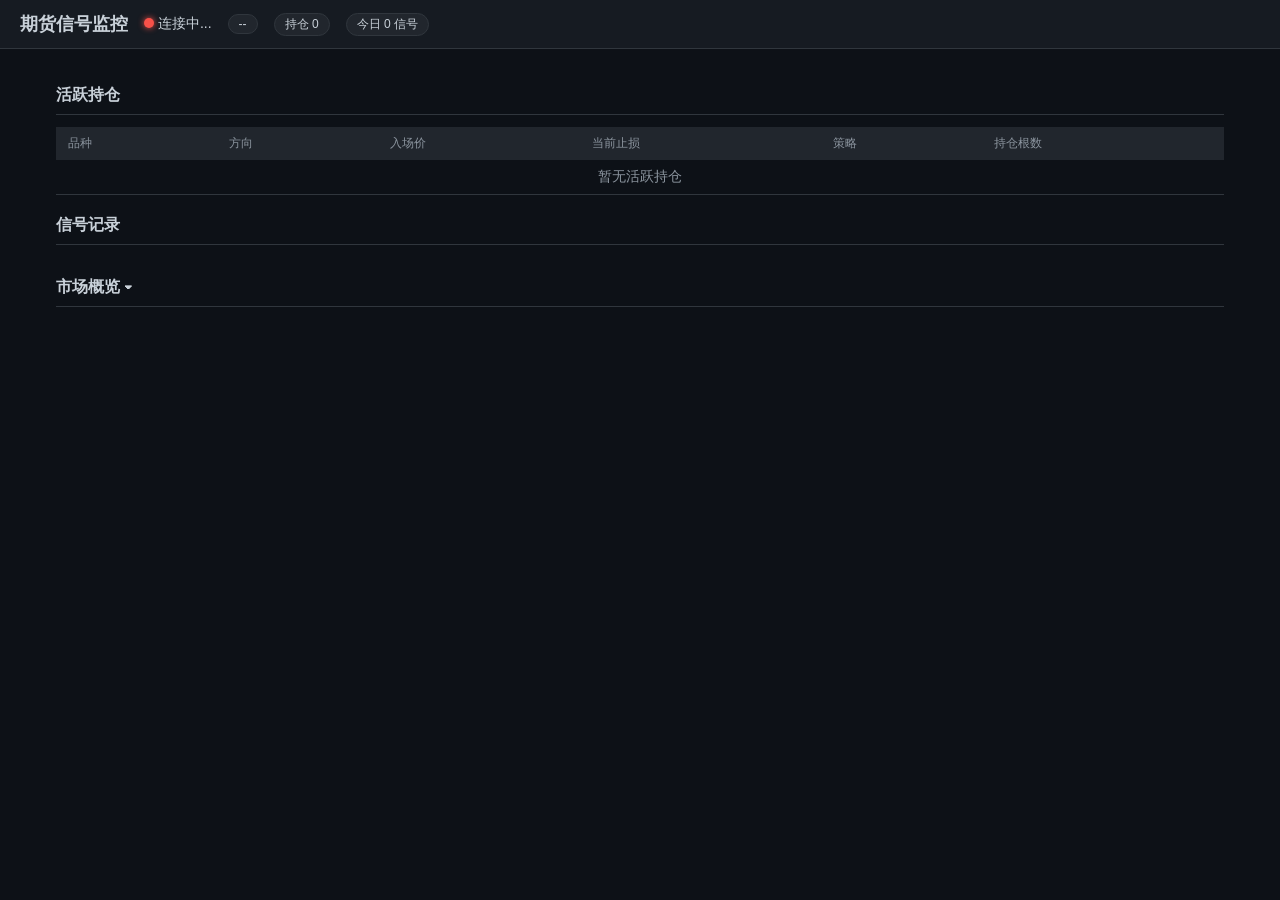
==== web/templates/index.html @ cac995ab "Initial commit: futures signal monitoring system Core: signal detection (ABC types), exit tracking (" ====
<!DOCTYPE html>
<html lang="zh-CN">
<head>
<meta charset="UTF-8">
<meta name="viewport" content="width=device-width, initial-scale=1.0">
<title>期货信号监控</title>
<style>
:root {
  --bg: #0d1117; --bg2: #161b22; --bg3: #21262d;
  --text: #c9d1d9; --text2: #8b949e; --border: #30363d;
  --profit: #3fb950; --loss: #f85149; --warn: #d29922;
  --blue: #58a6ff; --purple: #bc8cff;
}
* { margin:0; padding:0; box-sizing:border-box; }
body { background:var(--bg); color:var(--text); font-family:-apple-system,sans-serif; font-size:14px; }

/* 顶部状态栏 */
.header { background:var(--bg2); border-bottom:1px solid var(--border); padding:12px 20px; display:flex; align-items:center; gap:16px; flex-wrap:wrap; position:sticky; top:0; z-index:10; }
.header h1 { font-size:18px; font-weight:600; }
.status-dot { width:10px; height:10px; border-radius:50%; display:inline-block; }
.status-dot.on { background:var(--profit); box-shadow:0 0 6px var(--profit); }
.status-dot.off { background:var(--loss); box-shadow:0 0 6px var(--loss); }
.badge { background:var(--bg3); border:1px solid var(--border); border-radius:12px; padding:2px 10px; font-size:12px; }
.badge.profit { border-color:var(--profit); color:var(--profit); }
.badge.loss { border-color:var(--loss); color:var(--loss); }

.container { max-width:1200px; margin:0 auto; padding:16px; }
.section-title { font-size:16px; font-weight:600; margin:20px 0 12px; padding-bottom:8px; border-bottom:1px solid var(--border); }

/* 持仓表格 */
.pos-table { width:100%; border-collapse:collapse; }
.pos-table th { text-align:left; padding:8px 12px; background:var(--bg3); color:var(--text2); font-size:12px; font-weight:500; }
.pos-table td { padding:8px 12px; border-bottom:1px solid var(--border); }
.pos-table tr.profit-row { background:rgba(63,185,80,0.08); }
.pos-table tr.loss-row { background:rgba(248,81,73,0.08); }
.dir-long { color:var(--loss); font-weight:600; }
.dir-short { color:var(--profit); font-weight:600; }
.empty-msg { text-align:center; padding:24px; color:var(--text2); }

/* 信号卡片 */
.cards { display:grid; grid-template-columns:repeat(auto-fill, minmax(360px, 1fr)); gap:12px; }
.card { background:var(--bg2); border:1px solid var(--border); border-radius:8px; overflow:hidden; }
.card-header { padding:12px 16px; display:flex; justify-content:space-between; align-items:center; border-bottom:1px solid var(--border); }
.card-header .title { font-weight:600; font-size:15px; }
.card-header .tags { display:flex; gap:6px; }
.card-header .tag { font-size:11px; padding:1px 8px; border-radius:10px; background:var(--bg3); border:1px solid var(--border); }
.card-header .tag.s1 { border-color:var(--blue); color:var(--blue); }
.card-header .tag.s2 { border-color:var(--purple); color:var(--purple); }
.card-header .tag.s3 { border-color:var(--warn); color:var(--warn); }
.tag[title] { cursor:help; position:relative; }
.tag[title]:hover::after { content:attr(title); position:absolute; top:100%; left:50%; transform:translateX(-50%); margin-top:6px; background:#1c2128; color:var(--text); border:1px solid var(--border); border-radius:6px; padding:8px 12px; font-size:12px; white-space:pre-line; width:220px; z-index:100; line-height:1.5; box-shadow:0 4px 12px rgba(0,0,0,0.4); pointer-events:none; }
.tag[title]:hover { z-index:101; }
.card-status { padding:4px 16px 8px; font-size:13px; }
.card-status .open { color:var(--warn); }
.card-status .win { color:var(--profit); }
.card-status .lose { color:var(--loss); }
.card-info { padding:8px 16px; font-size:13px; color:var(--text2); display:grid; grid-template-columns:1fr 1fr; gap:4px; }
.card-info span { white-space:nowrap; }

/* 时间线 */
.timeline { padding:8px 16px 12px; }
.tl-item { display:flex; gap:8px; padding:3px 0; font-size:12px; color:var(--text2); }
.tl-dot { width:8px; height:8px; border-radius:50%; border:2px solid var(--border); margin-top:3px; flex-shrink:0; }
.tl-dot.entry { background:var(--blue); border-color:var(--blue); }
.tl-dot.stop { background:var(--warn); border-color:var(--warn); }
.tl-dot.exit { background:var(--profit); border-color:var(--profit); }
.tl-dot.exit-loss { background:var(--loss); border-color:var(--loss); }

/* 市场概览 */
.market-grid { display:flex; flex-wrap:wrap; gap:6px; }
.market-chip { font-size:11px; padding:3px 8px; border-radius:4px; background:var(--bg3); border:1px solid var(--border); }
.market-chip.long { border-color:var(--loss); color:var(--loss); }
.market-chip.short { border-color:var(--profit); color:var(--profit); }
.market-chip.flat { color:var(--text2); }

@media(max-width:768px) {
  .cards { grid-template-columns:1fr; }
  .header { padding:8px 12px; }
  .container { padding:8px; }
}
</style>
</head>
<body>

<div class="header">
  <h1>期货信号监控</h1>
  <span><span class="status-dot off" id="statusDot"></span> <span id="statusText">连接中...</span></span>
  <span class="badge" id="lastUpdate">--</span>
  <span class="badge" id="posCount">持仓 0</span>
  <span class="badge" id="todayCount">今日 0 信号</span>
</div>

<div class="container">

  <div class="section-title">活跃持仓</div>
  <table class="pos-table">
    <thead>
      <tr><th>品种</th><th>方向</th><th>入场价</th><th>当前止损</th><th>策略</th><th>持仓根数</th></tr>
    </thead>
    <tbody id="posBody">
      <tr><td colspan="6" class="empty-msg">暂无活跃持仓</td></tr>
    </tbody>
  </table>

  <div class="section-title">信号记录</div>
  <div class="cards" id="cardsContainer"></div>

  <div class="section-title" style="cursor:pointer" onclick="document.getElementById('marketSection').style.display=document.getElementById('marketSection').style.display==='none'?'block':'none'">
    市场概览 ▾
  </div>
  <div id="marketSection">
    <div class="market-grid" id="marketGrid"></div>
  </div>

</div>

<script>
// ============ 工具函数 ============
const DIR_LABEL = {long:'多', short:'空'};
const DIR_VERB = {long:'做多', short:'做空'};
const DIR_CLASS = {long:'dir-long', short:'dir-short'};
const SCENE_TIP = {
  1: '偏离≤1ATR\nER≥0.5\n趋势回调入场\n出场: S2',
  2: '1ATR<偏离≤3ATR\nER≥0.5\n偏离较大\n出场: S2',
  3: '偏离>3ATR 或 ER<0.5\n极端偏离/弱趋势\n出场: S5.1(S3.1兜底+S2接管)',
};

function fmtTime(iso) {
  if (!iso) return '--';
  const d = new Date(iso);
  return `${String(d.getHours()).padStart(2,'0')}:${String(d.getMinutes()).padStart(2,'0')}`;
}
function fmtDate(iso) {
  if (!iso) return '--';
  return iso.slice(0, 16).replace('T', ' ');
}

// ============ 持仓表 ============
function renderPositions(positions) {
  const tbody = document.getElementById('posBody');
  const keys = Object.keys(positions);
  document.getElementById('posCount').textContent = `持仓 ${keys.length}`;
  if (keys.length === 0) {
    tbody.innerHTML = '<tr><td colspan="6" class="empty-msg">暂无活跃持仓</td></tr>';
    return;
  }
  tbody.innerHTML = keys.map(sym => {
    const p = positions[sym];
    const dirCls = DIR_CLASS[p.direction] || '';
    const dirText = DIR_LABEL[p.direction] || p.direction;
    return `<tr>
      <td><b>${p.sym_name||sym}</b></td>
      <td class="${dirCls}">${dirText}</td>
      <td>${p.entry_price}</td>
      <td>${p.current_stop || '--'}</td>
      <td>${p.exit_strategy} ${p.mode ? '['+p.mode+']' : ''}</td>
      <td>${p.bars_held || '--'}</td>
    </tr>`;
  }).join('');
}

// ============ 信号卡片 ============
function renderCard(sig) {
  const dir = DIR_VERB[sig.direction] || sig.direction;
  const pb = sig.pullback_bars > 0 ? `${sig.signal_type}${sig.pullback_bars}根` : sig.signal_type;
  const sceneCls = sig.scenario === 1 ? 's1' : sig.scenario === 2 ? 's2' : 's3';

  let statusHtml;
  if (sig.status === 'open') {
    statusHtml = `<span class="open">● 持仓中</span>`;
  } else {
    const sign = sig.pnl_pct >= 0 ? '+' : '';
    const cls = sig.pnl_pct >= 0 ? 'win' : 'lose';
    statusHtml = `<span class="${cls}">● 已平仓 ${sign}${sig.pnl_pct.toFixed(1)}%</span>`;
  }

  // 时间线
  let tlHtml = `<div class="tl-item"><div class="tl-dot entry"></div><span>${fmtTime(sig.entry_time)} 开仓 入${sig.entry_price} 止${sig.initial_stop}</span></div>`;
  if (sig.stop_history) {
    sig.stop_history.forEach(h => {
      tlHtml += `<div class="tl-item"><div class="tl-dot stop"></div><span>${fmtTime(h.time)} 止损 ${h.old}→${h.new}</span></div>`;
    });
  }
  if (sig.status === 'closed') {
    const dotCls = sig.pnl_pct >= 0 ? 'exit' : 'exit-loss';
    const sign = sig.pnl_pct >= 0 ? '+' : '';
    tlHtml += `<div class="tl-item"><div class="tl-dot ${dotCls}"></div><span>${fmtTime(sig.exit_time)} 平仓 ${sig.exit_price} ${sign}${sig.pnl_pct.toFixed(1)}%</span></div>`;
  }

  return `<div class="card" data-id="${sig.id}">
    <div class="card-header">
      <span class="title">${sig.sym_name} ${dir} ${pb}</span>
      <div class="tags">
        <span class="tag ${sceneCls}" title="${SCENE_TIP[sig.scenario]||''}">场景${sig.scenario}</span>
        ${sig.position_multiplier > 1 ? `<span class="tag">${sig.position_multiplier}x</span>` : ''}
      </div>
    </div>
    <div class="card-status">${statusHtml}</div>
    <div class="card-info">
      <span>入场: ${sig.entry_price}</span><span>止损: ${sig.initial_stop}</span>
      <span>ER: ${sig.er20 != null ? sig.er20.toFixed(2) : '--'}</span><span>偏离: ${sig.deviation_atr != null ? sig.deviation_atr.toFixed(1) : '--'}ATR</span>
    </div>
    <div class="timeline">${tlHtml}</div>
  </div>`;
}

function renderCards(signals) {
  document.getElementById('cardsContainer').innerHTML = signals.map(renderCard).join('');
}

// ============ 市场概览 ============
function renderMarket(trends) {
  const grid = document.getElementById('marketGrid');
  if (!trends || Object.keys(trends).length === 0) {
    grid.innerHTML = '<span class="market-chip flat">等待数据...</span>';
    return;
  }
  grid.innerHTML = Object.entries(trends).map(([sym, dir]) => {
    const cls = dir === 1 ? 'long' : dir === -1 ? 'short' : 'flat';
    const arrow = dir === 1 ? '↑' : dir === -1 ? '↓' : '-';
    const name = sym.split('.')[1] || sym;
    return `<span class="market-chip ${cls}">${name}${arrow}</span>`;
  }).join('');
}

// ============ 状态栏 ============
function updateStatus(snap) {
  const dot = document.getElementById('statusDot');
  const text = document.getElementById('statusText');
  if (snap.engine_status === 'running') {
    dot.className = 'status-dot on';
    text.textContent = '运行中';
  } else if (snap.engine_status === 'reconnecting') {
    dot.className = 'status-dot off';
    text.textContent = '重连中...';
  } else {
    dot.className = 'status-dot off';
    text.textContent = snap.engine_status || '未知';
  }

  // 最后更新时间
  const times = Object.values(snap.last_bar_time || {});
  if (times.length > 0) {
    const latest = times.sort().pop();
    document.getElementById('lastUpdate').textContent = fmtDate(latest);
  }

  // 今日统计
  if (snap.daily_stats) {
    const s = snap.daily_stats;
    document.getElementById('todayCount').textContent = `今日 ${s.total||0} 信号`;
  }
}

// ============ 初始化加载 ============
async function init() {
  try {
    const [snapRes, sigRes] = await Promise.all([
      fetch('/api/snapshot'), fetch('/api/signals?limit=50')
    ]);
    const snap = await snapRes.json();
    const signals = await sigRes.json();

    updateStatus(snap);
    renderPositions(snap.active_positions || {});
    renderCards(signals);
    renderMarket(snap.detector_trends);
  } catch(e) {
    console.error('初始化失败:', e);
  }
}

// ============ SSE 实时更新 ============
function connectSSE() {
  const es = new EventSource('/api/events');

  es.addEventListener('connected', () => {
    console.log('SSE 已连接');
  });

  es.addEventListener('new_signal', (e) => {
    const data = JSON.parse(e.data);
    // 重新加载信号列表和持仓
    init();
  });

  es.addEventListener('stop_update', (e) => {
    const data = JSON.parse(e.data);
    init();
  });

  es.addEventListener('position_closed', (e) => {
    const data = JSON.parse(e.data);
    init();
  });

  es.addEventListener('status_change', (e) => {
    const data = JSON.parse(e.data);
    const dot = document.getElementById('statusDot');
    const text = document.getElementById('statusText');
    dot.className = data.status === 'running' ? 'status-dot on' : 'status-dot off';
    text.textContent = data.status === 'running' ? '运行中' : data.status;
  });

  es.addEventListener('heartbeat', () => {});

  es.onerror = () => {
    console.log('SSE 断开，自动重连...');
  };
}

// 启动
init();
connectSSE();
// 每60秒兜底刷新
setInterval(init, 60000);
</script>

</body>
</html>
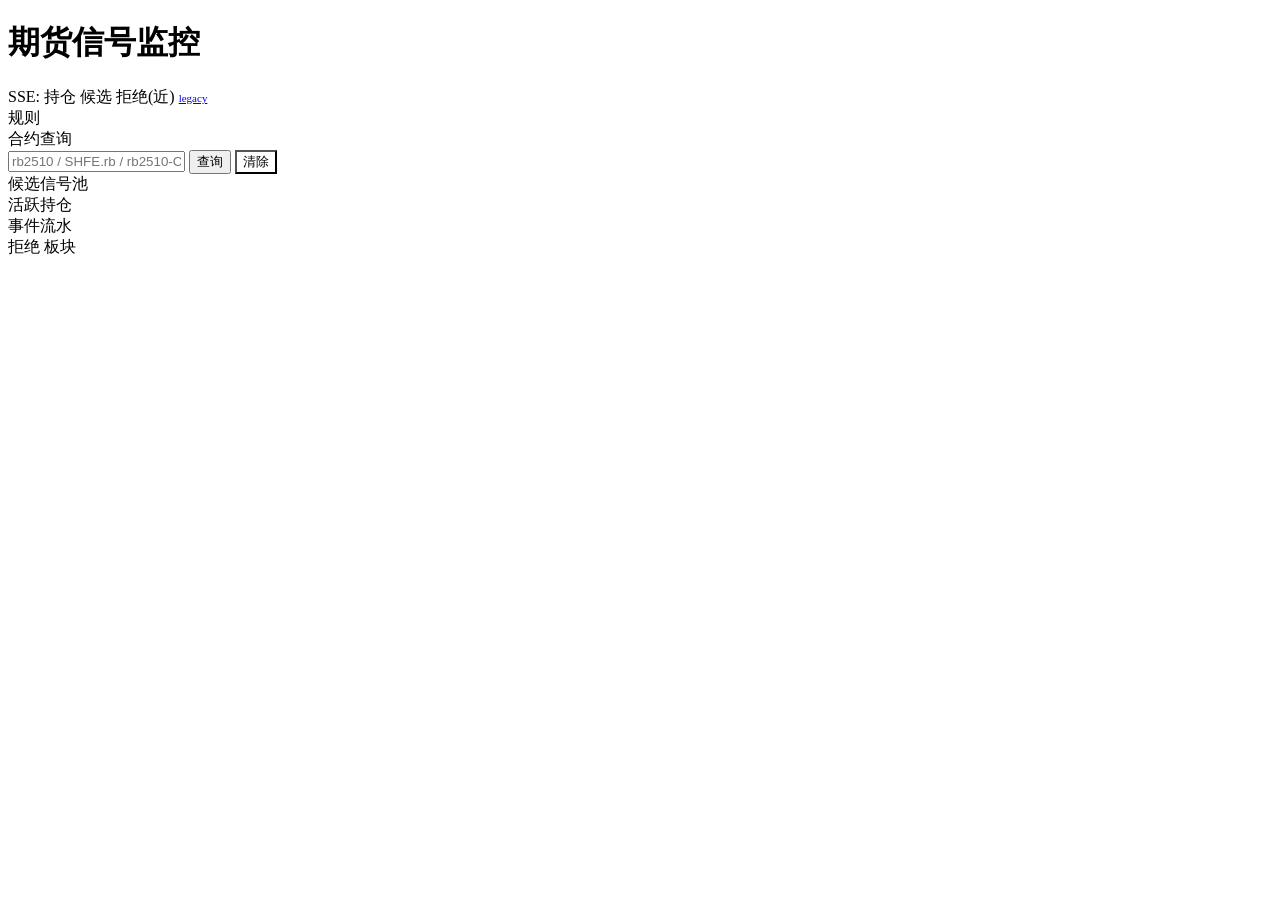
==== commit 5395d16a: "Phase C1-C3: Alpine.js + SSE 单例 + 三栏仪表盘骨架 架构 - 旧 index.html 保留为 index_legacy.html (路由 /legacy 兜底) - " ====
--- a/web/templates/index.html
+++ b/web/templates/index.html
@@ -2,319 +2,296 @@
 <html lang="zh-CN">
 <head>
 <meta charset="UTF-8">
-<meta name="viewport" content="width=device-width, initial-scale=1.0">
+<meta name="viewport" content="width=device-width,initial-scale=1.0">
 <title>期货信号监控</title>
-<style>
-:root {
-  --bg: #0d1117; --bg2: #161b22; --bg3: #21262d;
-  --text: #c9d1d9; --text2: #8b949e; --border: #30363d;
-  --profit: #3fb950; --loss: #f85149; --warn: #d29922;
-  --blue: #58a6ff; --purple: #bc8cff;
-}
-* { margin:0; padding:0; box-sizing:border-box; }
-body { background:var(--bg); color:var(--text); font-family:-apple-system,sans-serif; font-size:14px; }
-
-/* 顶部状态栏 */
-.header { background:var(--bg2); border-bottom:1px solid var(--border); padding:12px 20px; display:flex; align-items:center; gap:16px; flex-wrap:wrap; position:sticky; top:0; z-index:10; }
-.header h1 { font-size:18px; font-weight:600; }
-.status-dot { width:10px; height:10px; border-radius:50%; display:inline-block; }
-.status-dot.on { background:var(--profit); box-shadow:0 0 6px var(--profit); }
-.status-dot.off { background:var(--loss); box-shadow:0 0 6px var(--loss); }
-.badge { background:var(--bg3); border:1px solid var(--border); border-radius:12px; padding:2px 10px; font-size:12px; }
-.badge.profit { border-color:var(--profit); color:var(--profit); }
-.badge.loss { border-color:var(--loss); color:var(--loss); }
-
-.container { max-width:1200px; margin:0 auto; padding:16px; }
-.section-title { font-size:16px; font-weight:600; margin:20px 0 12px; padding-bottom:8px; border-bottom:1px solid var(--border); }
-
-/* 持仓表格 */
-.pos-table { width:100%; border-collapse:collapse; }
-.pos-table th { text-align:left; padding:8px 12px; background:var(--bg3); color:var(--text2); font-size:12px; font-weight:500; }
-.pos-table td { padding:8px 12px; border-bottom:1px solid var(--border); }
-.pos-table tr.profit-row { background:rgba(63,185,80,0.08); }
-.pos-table tr.loss-row { background:rgba(248,81,73,0.08); }
-.dir-long { color:var(--loss); font-weight:600; }
-.dir-short { color:var(--profit); font-weight:600; }
-.empty-msg { text-align:center; padding:24px; color:var(--text2); }
-
-/* 信号卡片 */
-.cards { display:grid; grid-template-columns:repeat(auto-fill, minmax(360px, 1fr)); gap:12px; }
-.card { background:var(--bg2); border:1px solid var(--border); border-radius:8px; overflow:hidden; }
-.card-header { padding:12px 16px; display:flex; justify-content:space-between; align-items:center; border-bottom:1px solid var(--border); }
-.card-header .title { font-weight:600; font-size:15px; }
-.card-header .tags { display:flex; gap:6px; }
-.card-header .tag { font-size:11px; padding:1px 8px; border-radius:10px; background:var(--bg3); border:1px solid var(--border); }
-.card-header .tag.s1 { border-color:var(--blue); color:var(--blue); }
-.card-header .tag.s2 { border-color:var(--purple); color:var(--purple); }
-.card-header .tag.s3 { border-color:var(--warn); color:var(--warn); }
-.tag[title] { cursor:help; position:relative; }
-.tag[title]:hover::after { content:attr(title); position:absolute; top:100%; left:50%; transform:translateX(-50%); margin-top:6px; background:#1c2128; color:var(--text); border:1px solid var(--border); border-radius:6px; padding:8px 12px; font-size:12px; white-space:pre-line; width:220px; z-index:100; line-height:1.5; box-shadow:0 4px 12px rgba(0,0,0,0.4); pointer-events:none; }
-.tag[title]:hover { z-index:101; }
-.card-status { padding:4px 16px 8px; font-size:13px; }
-.card-status .open { color:var(--warn); }
-.card-status .win { color:var(--profit); }
-.card-status .lose { color:var(--loss); }
-.card-info { padding:8px 16px; font-size:13px; color:var(--text2); display:grid; grid-template-columns:1fr 1fr; gap:4px; }
-.card-info span { white-space:nowrap; }
-
-/* 时间线 */
-.timeline { padding:8px 16px 12px; }
-.tl-item { display:flex; gap:8px; padding:3px 0; font-size:12px; color:var(--text2); }
-.tl-dot { width:8px; height:8px; border-radius:50%; border:2px solid var(--border); margin-top:3px; flex-shrink:0; }
-.tl-dot.entry { background:var(--blue); border-color:var(--blue); }
-.tl-dot.stop { background:var(--warn); border-color:var(--warn); }
-.tl-dot.exit { background:var(--profit); border-color:var(--profit); }
-.tl-dot.exit-loss { background:var(--loss); border-color:var(--loss); }
-
-/* 市场概览 */
-.market-grid { display:flex; flex-wrap:wrap; gap:6px; }
-.market-chip { font-size:11px; padding:3px 8px; border-radius:4px; background:var(--bg3); border:1px solid var(--border); }
-.market-chip.long { border-color:var(--loss); color:var(--loss); }
-.market-chip.short { border-color:var(--profit); color:var(--profit); }
-.market-chip.flat { color:var(--text2); }
-
-@media(max-width:768px) {
-  .cards { grid-template-columns:1fr; }
-  .header { padding:8px 12px; }
-  .container { padding:8px; }
-}
-</style>
+<link rel="stylesheet" href="/static/dashboard.css">
 </head>
 <body>
 
-<div class="header">
-  <h1>期货信号监控</h1>
-  <span><span class="status-dot off" id="statusDot"></span> <span id="statusText">连接中...</span></span>
-  <span class="badge" id="lastUpdate">--</span>
-  <span class="badge" id="posCount">持仓 0</span>
-  <span class="badge" id="todayCount">今日 0 信号</span>
+<div class="app" x-data>
+
+  <!-- ========== 顶部状态栏 ========== -->
+  <header class="header">
+    <h1>期货信号监控</h1>
+    <span class="stat">
+      <span class="status-dot"
+            :class="$store.dash.engineStatus === 'running' ? 'on' :
+                   ($store.dash.engineStatus === 'reconnecting' ? 'warn' : 'off')"></span>
+      <b x-text="$store.dash.engineStatus || '未知'"></b>
+    </span>
+    <span class="stat">SSE:
+      <b x-text="$store.dash.connected ? '已连接' : '断开'"
+         :class="$store.dash.connected ? 'pos' : 'neg'"></b>
+    </span>
+    <span class="stat">持仓 <b x-text="$store.dash.openPositionCount"></b></span>
+    <span class="stat">候选 <b x-text="$store.dash.candidateCount"></b></span>
+    <span class="stat">拒绝(近) <b x-text="$store.dash.rejectStream.length"></b></span>
+    <span class="spacer"></span>
+    <span class="stat muted" x-text="'上次刷新 ' + fmt.time($store.dash.lastUpdate)"></span>
+    <a href="/legacy" class="stat muted" style="text-decoration:underline;font-size:11px">legacy</a>
+  </header>
+
+  <!-- ========== 三栏 + 底部抽屉 ========== -->
+  <div class="main">
+
+    <!-- =========== 左栏：规则树 =========== -->
+    <aside class="col col-left">
+
+      <div class="section">
+        <div class="section-title">
+          <span>规则</span>
+          <span class="count" x-text="$store.dash.rulesCatalog
+              ? Object.keys($store.dash.rulesCatalog.rules || {}).length + ' 条'
+              : '--'"></span>
+        </div>
+
+        <template x-if="!$store.dash.rulesCatalog">
+          <div class="empty">加载规则目录...</div>
+        </template>
+
+        <template x-if="$store.dash.rulesCatalog">
+          <div class="rule-tree">
+            <template x-for="(meta, rk) in $store.dash.rulesCatalog.rules" :key="rk">
+              <div class="rule-item"
+                   :class="$store.dash.selectedRule === rk ? 'active' : ''"
+                   @click="$store.dash.selectedRule = ($store.dash.selectedRule === rk ? null : rk)">
+                <div class="rule-top">
+                  <span class="rule-label" x-text="meta.label || rk"></span>
+                  <template x-if="$store.dash.driftState[rk]">
+                    <span class="rule-badge"
+                          :class="$store.dash.driftState[rk].severity"
+                          x-text="$store.dash.driftState[rk].severity || ''"></span>
+                  </template>
+                </div>
+                <div class="rule-count">
+                  <template x-if="$store.dash.ruleTodayCounters[rk]">
+                    <span>
+                      <span>今 <b x-text="($store.dash.ruleTodayCounters[rk].hits||0)"></b></span>
+                      <span class="win">胜 <b x-text="($store.dash.ruleTodayCounters[rk].wins||0)"></b></span>
+                      <span class="lose">负 <b x-text="($store.dash.ruleTodayCounters[rk].losses||0)"></b></span>
+                    </span>
+                  </template>
+                  <template x-if="!$store.dash.ruleTodayCounters[rk]">
+                    <span class="muted">今日 0</span>
+                  </template>
+                </div>
+              </div>
+            </template>
+          </div>
+        </template>
+      </div>
+
+    </aside>
+
+    <!-- =========== 中栏：候选池 + 合约查询 + 持仓 =========== -->
+    <main class="col col-mid">
+
+      <!-- 合约查询（先放最顶，方便输入） -->
+      <div class="section">
+        <div class="section-title">合约查询</div>
+        <div class="search-bar"
+             x-data="{ code: '' }">
+          <input type="text" placeholder="rb2510 / SHFE.rb / rb2510-C-3500"
+                 x-model="code"
+                 @keyup.enter="dashApi.inspect(code)">
+          <button @click="dashApi.inspect(code)">查询</button>
+          <button @click="dashApi.clearInspect(); code=''"
+                  style="background:var(--bg3)">清除</button>
+        </div>
+
+        <template x-if="$store.dash.selectedContract && $store.dash.selectedContract.error">
+          <div class="empty" x-text="'查询失败: ' + $store.dash.selectedContract.error"></div>
+        </template>
+
+        <template x-if="$store.dash.selectedContract && !$store.dash.selectedContract.error">
+          <div class="inspect">
+            <div class="inspect-head">
+              <span class="name"
+                    x-text="($store.dash.selectedContract.sym_name || '')
+                         + ' ' + ($store.dash.selectedContract.code || '')"></span>
+              <span class="price"
+                    x-text="fmt.num($store.dash.selectedContract.last_price, 2)"></span>
+            </div>
+            <template x-if="$store.dash.selectedContract.panel">
+              <div class="kv-grid">
+                <div class="kv"><span class="k">EMA10</span>
+                  <span class="v" x-text="fmt.num($store.dash.selectedContract.panel.ema10)"></span></div>
+                <div class="kv"><span class="k">EMA20</span>
+                  <span class="v" x-text="fmt.num($store.dash.selectedContract.panel.ema20)"></span></div>
+                <div class="kv"><span class="k">EMA120</span>
+                  <span class="v" x-text="fmt.num($store.dash.selectedContract.panel.ema120)"></span></div>
+                <div class="kv"><span class="k">ATR</span>
+                  <span class="v" x-text="fmt.num($store.dash.selectedContract.panel.atr)"></span></div>
+                <div class="kv"><span class="k">ER20</span>
+                  <span class="v"
+                        :class="($store.dash.selectedContract.panel.er20||0) >= 0.5 ? 'pos' : ''"
+                        x-text="fmt.num($store.dash.selectedContract.panel.er20)"></span></div>
+                <div class="kv"><span class="k">偏离ATR</span>
+                  <span class="v"
+                        x-text="fmt.num($store.dash.selectedContract.panel.deviation_atr)"></span></div>
+                <div class="kv"><span class="k">趋势</span>
+                  <span class="v"
+                        :class="$store.dash.selectedContract.panel.trend_dir === 1 ? 'pos' :
+                               ($store.dash.selectedContract.panel.trend_dir === -1 ? 'neg' : '')"
+                        x-text="$store.dash.selectedContract.panel.trend_dir === 1 ? '多' :
+                               ($store.dash.selectedContract.panel.trend_dir === -1 ? '空' : '平')"></span></div>
+                <div class="kv"><span class="k">回调</span>
+                  <span class="v"
+                        x-text="($store.dash.selectedContract.current_state?.pullback_stage || '--')
+                              + ' × '
+                              + ($store.dash.selectedContract.current_state?.pullback_bar_count ?? 0)"></span></div>
+              </div>
+            </template>
+          </div>
+        </template>
+      </div>
+
+      <!-- 候选池 -->
+      <div class="section">
+        <div class="section-title">
+          <span>候选信号池</span>
+          <span class="count" x-text="$store.dash.candidates.length + ' 个'"></span>
+        </div>
+
+        <template x-if="$store.dash.candidates.length === 0">
+          <div class="empty">当前无候选信号</div>
+        </template>
+
+        <div class="candidate-list">
+          <template x-for="c in $store.dash.candidates" :key="c.sym_key + '_' + c.kind">
+            <div class="cand"
+                 :class="fmt.distClass(c.distance_ticks)"
+                 @click="dashApi.inspect(c.sym_key)">
+              <div class="cand-head">
+                <span class="cand-name">
+                  <span class="cand-tag"
+                        :class="c.kind && c.kind.startsWith('type1') ? 'kind-T1' :
+                               (c.kind && c.kind.startsWith('BC') ? 'kind-BC' : 'kind-A')"
+                        x-text="c.kind"></span>
+                  <span x-text="c.sym_name || c.sym_key"></span>
+                  <span :class="c.direction_bias === 'long' ? 'bias-long' :
+                               (c.direction_bias === 'short' ? 'bias-short' : 'muted')"
+                        x-text="c.direction_bias === 'long' ? '↑多' :
+                               (c.direction_bias === 'short' ? '↓空' : '')"></span>
+                </span>
+                <span class="cand-dist">
+                  距触发 <b x-text="c.distance_ticks ?? '--'"></b> tick
+                </span>
+              </div>
+              <div class="cand-body">
+                <span>现价 <span class="strong" x-text="fmt.num(c.current_price)"></span></span>
+                <span>触发 <span class="strong" x-text="fmt.num(c.trigger_price)"></span></span>
+                <span>ER20 <span class="strong" x-text="fmt.num(c.er20)"></span></span>
+                <span>偏离 <span class="strong" x-text="fmt.num(c.deviation_atr)"></span>ATR</span>
+              </div>
+            </div>
+          </template>
+        </div>
+      </div>
+
+      <!-- 持仓 -->
+      <div class="section">
+        <div class="section-title">
+          <span>活跃持仓</span>
+          <span class="count" x-text="$store.dash.openPositionCount + ' 笔'"></span>
+        </div>
+
+        <template x-if="$store.dash.openPositionCount === 0">
+          <div class="empty">暂无活跃持仓</div>
+        </template>
+
+        <template x-for="p in $store.dash.openPositions" :key="p.signal_id || p.sym_key">
+          <div class="pos-row">
+            <div class="pos-head">
+              <span class="pos-name">
+                <span x-text="p.sym_name || p.sym_key"></span>
+                <span :class="'dir-' + p.direction"
+                      x-text="p.direction === 'long' ? '多' : '空'"></span>
+              </span>
+              <span class="pos-r"
+                    :class="(($store.dash.portfolioLive[p.signal_id]?.current_r ?? 0) >= 0)
+                           ? 'pos' : 'neg'"
+                    x-text="fmt.r($store.dash.portfolioLive[p.signal_id]?.current_r)"></span>
+            </div>
+            <div class="pos-body">
+              <span>入场 <span class="strong" x-text="fmt.num(p.entry_price)"></span></span>
+              <span>止损 <span class="strong"
+                    x-text="fmt.num($store.dash.portfolioLive[p.signal_id]?.current_stop
+                                  ?? p.current_stop ?? p.initial_stop)"></span></span>
+              <span>策略 <span class="strong" x-text="p.exit_strategy || '--'"></span></span>
+              <span>持根 <span class="strong"
+                    x-text="$store.dash.portfolioLive[p.signal_id]?.bars_held ?? p.bars_held ?? 0"></span></span>
+              <span>MFE <span class="strong"
+                    x-text="fmt.r($store.dash.portfolioLive[p.signal_id]?.mfe_r)"></span></span>
+              <span>MAE <span class="strong"
+                    x-text="fmt.r($store.dash.portfolioLive[p.signal_id]?.mae_r)"></span></span>
+            </div>
+          </div>
+        </template>
+      </div>
+
+    </main>
+
+    <!-- =========== 右栏：信号流水 + 拒绝流水 =========== -->
+    <aside class="col col-right" x-data="{ tab: 'rejects' }">
+
+      <div class="section">
+        <div class="section-title">
+          <span>事件流水</span>
+        </div>
+        <div class="tabs">
+          <span class="tab" :class="tab==='rejects' ? 'active' : ''"
+                @click="tab='rejects'">拒绝 <span x-text="$store.dash.rejectStream.length"></span></span>
+          <span class="tab" :class="tab==='sector' ? 'active' : ''"
+                @click="tab='sector'">板块</span>
+        </div>
+
+        <template x-if="tab==='rejects'">
+          <div class="feed">
+            <template x-if="$store.dash.rejectStream.length === 0">
+              <div class="empty">暂无拒绝</div>
+            </template>
+            <template x-for="(r, idx) in $store.dash.rejectStream.slice(0, 50)"
+                      :key="(r.time||idx) + '_' + idx">
+              <div class="feed-item"
+                   :class="r.stage === 'near_miss' ? 'near-miss' :
+                          (r.stage === 'global_filter' ? 'reject-global' : '')">
+                <span class="time" x-text="fmt.time(r.time)"></span>
+                <span class="sym" x-text="r.sym_key || '--'"></span>
+                <span class="tag" x-text="r.stage || ''"></span>
+                <span class="reason" x-text="r.reason"></span>
+              </div>
+            </template>
+          </div>
+        </template>
+
+        <template x-if="tab==='sector'">
+          <div class="feed">
+            <template x-if="Object.keys($store.dash.sectorExposure).length === 0">
+              <div class="empty">暂无板块数据</div>
+            </template>
+            <template x-for="(slot, sec) in $store.dash.sectorExposure" :key="sec">
+              <div class="feed-item">
+                <span class="sym" x-text="sec"></span>
+                <span class="tag" x-show="slot.long_count > 0"
+                      x-text="'多 ' + slot.long_count"></span>
+                <span class="tag" x-show="slot.short_count > 0"
+                      x-text="'空 ' + slot.short_count"></span>
+                <span class="muted" style="margin-left:6px" x-text="
+                  (slot.long_symbols || []).join(',') + ' / ' +
+                  (slot.short_symbols || []).join(',')"></span>
+              </div>
+            </template>
+          </div>
+        </template>
+      </div>
+
+    </aside>
+
+  </div>
 </div>
 
-<div class="container">
-
-  <div class="section-title">活跃持仓</div>
-  <table class="pos-table">
-    <thead>
-      <tr><th>品种</th><th>方向</th><th>入场价</th><th>当前止损</th><th>策略</th><th>持仓根数</th></tr>
-    </thead>
-    <tbody id="posBody">
-      <tr><td colspan="6" class="empty-msg">暂无活跃持仓</td></tr>
-    </tbody>
-  </table>
-
-  <div class="section-title">信号记录</div>
-  <div class="cards" id="cardsContainer"></div>
-
-  <div class="section-title" style="cursor:pointer" onclick="document.getElementById('marketSection').style.display=document.getElementById('marketSection').style.display==='none'?'block':'none'">
-    市场概览 ▾
-  </div>
-  <div id="marketSection">
-    <div class="market-grid" id="marketGrid"></div>
-  </div>
-
-</div>
-
-<script>
-// ============ 工具函数 ============
-const DIR_LABEL = {long:'多', short:'空'};
-const DIR_VERB = {long:'做多', short:'做空'};
-const DIR_CLASS = {long:'dir-long', short:'dir-short'};
-const SCENE_TIP = {
-  1: '偏离≤1ATR\nER≥0.5\n趋势回调入场\n出场: S2',
-  2: '1ATR<偏离≤3ATR\nER≥0.5\n偏离较大\n出场: S2',
-  3: '偏离>3ATR 或 ER<0.5\n极端偏离/弱趋势\n出场: S5.1(S3.1兜底+S2接管)',
-};
-
-function fmtTime(iso) {
-  if (!iso) return '--';
-  const d = new Date(iso);
-  return `${String(d.getHours()).padStart(2,'0')}:${String(d.getMinutes()).padStart(2,'0')}`;
-}
-function fmtDate(iso) {
-  if (!iso) return '--';
-  return iso.slice(0, 16).replace('T', ' ');
-}
-
-// ============ 持仓表 ============
-function renderPositions(positions) {
-  const tbody = document.getElementById('posBody');
-  const keys = Object.keys(positions);
-  document.getElementById('posCount').textContent = `持仓 ${keys.length}`;
-  if (keys.length === 0) {
-    tbody.innerHTML = '<tr><td colspan="6" class="empty-msg">暂无活跃持仓</td></tr>';
-    return;
-  }
-  tbody.innerHTML = keys.map(sym => {
-    const p = positions[sym];
-    const dirCls = DIR_CLASS[p.direction] || '';
-    const dirText = DIR_LABEL[p.direction] || p.direction;
-    return `<tr>
-      <td><b>${p.sym_name||sym}</b></td>
-      <td class="${dirCls}">${dirText}</td>
-      <td>${p.entry_price}</td>
-      <td>${p.current_stop || '--'}</td>
-      <td>${p.exit_strategy} ${p.mode ? '['+p.mode+']' : ''}</td>
-      <td>${p.bars_held || '--'}</td>
-    </tr>`;
-  }).join('');
-}
-
-// ============ 信号卡片 ============
-function renderCard(sig) {
-  const dir = DIR_VERB[sig.direction] || sig.direction;
-  const pb = sig.pullback_bars > 0 ? `${sig.signal_type}${sig.pullback_bars}根` : sig.signal_type;
-  const sceneCls = sig.scenario === 1 ? 's1' : sig.scenario === 2 ? 's2' : 's3';
-
-  let statusHtml;
-  if (sig.status === 'open') {
-    statusHtml = `<span class="open">● 持仓中</span>`;
-  } else {
-    const sign = sig.pnl_pct >= 0 ? '+' : '';
-    const cls = sig.pnl_pct >= 0 ? 'win' : 'lose';
-    statusHtml = `<span class="${cls}">● 已平仓 ${sign}${sig.pnl_pct.toFixed(1)}%</span>`;
-  }
-
-  // 时间线
-  let tlHtml = `<div class="tl-item"><div class="tl-dot entry"></div><span>${fmtTime(sig.entry_time)} 开仓 入${sig.entry_price} 止${sig.initial_stop}</span></div>`;
-  if (sig.stop_history) {
-    sig.stop_history.forEach(h => {
-      tlHtml += `<div class="tl-item"><div class="tl-dot stop"></div><span>${fmtTime(h.time)} 止损 ${h.old}→${h.new}</span></div>`;
-    });
-  }
-  if (sig.status === 'closed') {
-    const dotCls = sig.pnl_pct >= 0 ? 'exit' : 'exit-loss';
-    const sign = sig.pnl_pct >= 0 ? '+' : '';
-    tlHtml += `<div class="tl-item"><div class="tl-dot ${dotCls}"></div><span>${fmtTime(sig.exit_time)} 平仓 ${sig.exit_price} ${sign}${sig.pnl_pct.toFixed(1)}%</span></div>`;
-  }
-
-  return `<div class="card" data-id="${sig.id}">
-    <div class="card-header">
-      <span class="title">${sig.sym_name} ${dir} ${pb}</span>
-      <div class="tags">
-        <span class="tag ${sceneCls}" title="${SCENE_TIP[sig.scenario]||''}">场景${sig.scenario}</span>
-        ${sig.position_multiplier > 1 ? `<span class="tag">${sig.position_multiplier}x</span>` : ''}
-      </div>
-    </div>
-    <div class="card-status">${statusHtml}</div>
-    <div class="card-info">
-      <span>入场: ${sig.entry_price}</span><span>止损: ${sig.initial_stop}</span>
-      <span>ER: ${sig.er20 != null ? sig.er20.toFixed(2) : '--'}</span><span>偏离: ${sig.deviation_atr != null ? sig.deviation_atr.toFixed(1) : '--'}ATR</span>
-    </div>
-    <div class="timeline">${tlHtml}</div>
-  </div>`;
-}
-
-function renderCards(signals) {
-  document.getElementById('cardsContainer').innerHTML = signals.map(renderCard).join('');
-}
-
-// ============ 市场概览 ============
-function renderMarket(trends) {
-  const grid = document.getElementById('marketGrid');
-  if (!trends || Object.keys(trends).length === 0) {
-    grid.innerHTML = '<span class="market-chip flat">等待数据...</span>';
-    return;
-  }
-  grid.innerHTML = Object.entries(trends).map(([sym, dir]) => {
-    const cls = dir === 1 ? 'long' : dir === -1 ? 'short' : 'flat';
-    const arrow = dir === 1 ? '↑' : dir === -1 ? '↓' : '-';
-    const name = sym.split('.')[1] || sym;
-    return `<span class="market-chip ${cls}">${name}${arrow}</span>`;
-  }).join('');
-}
-
-// ============ 状态栏 ============
-function updateStatus(snap) {
-  const dot = document.getElementById('statusDot');
-  const text = document.getElementById('statusText');
-  if (snap.engine_status === 'running') {
-    dot.className = 'status-dot on';
-    text.textContent = '运行中';
-  } else if (snap.engine_status === 'reconnecting') {
-    dot.className = 'status-dot off';
-    text.textContent = '重连中...';
-  } else {
-    dot.className = 'status-dot off';
-    text.textContent = snap.engine_status || '未知';
-  }
-
-  // 最后更新时间
-  const times = Object.values(snap.last_bar_time || {});
-  if (times.length > 0) {
-    const latest = times.sort().pop();
-    document.getElementById('lastUpdate').textContent = fmtDate(latest);
-  }
-
-  // 今日统计
-  if (snap.daily_stats) {
-    const s = snap.daily_stats;
-    document.getElementById('todayCount').textContent = `今日 ${s.total||0} 信号`;
-  }
-}
-
-// ============ 初始化加载 ============
-async function init() {
-  try {
-    const [snapRes, sigRes] = await Promise.all([
-      fetch('/api/snapshot'), fetch('/api/signals?limit=50')
-    ]);
-    const snap = await snapRes.json();
-    const signals = await sigRes.json();
-
-    updateStatus(snap);
-    renderPositions(snap.active_positions || {});
-    renderCards(signals);
-    renderMarket(snap.detector_trends);
-  } catch(e) {
-    console.error('初始化失败:', e);
-  }
-}
-
-// ============ SSE 实时更新 ============
-function connectSSE() {
-  const es = new EventSource('/api/events');
-
-  es.addEventListener('connected', () => {
-    console.log('SSE 已连接');
-  });
-
-  es.addEventListener('new_signal', (e) => {
-    const data = JSON.parse(e.data);
-    // 重新加载信号列表和持仓
-    init();
-  });
-
-  es.addEventListener('stop_update', (e) => {
-    const data = JSON.parse(e.data);
-    init();
-  });
-
-  es.addEventListener('position_closed', (e) => {
-    const data = JSON.parse(e.data);
-    init();
-  });
-
-  es.addEventListener('status_change', (e) => {
-    const data = JSON.parse(e.data);
-    const dot = document.getElementById('statusDot');
-    const text = document.getElementById('statusText');
-    dot.className = data.status === 'running' ? 'status-dot on' : 'status-dot off';
-    text.textContent = data.status === 'running' ? '运行中' : data.status;
-  });
-
-  es.addEventListener('heartbeat', () => {});
-
-  es.onerror = () => {
-    console.log('SSE 断开，自动重连...');
-  };
-}
-
-// 启动
-init();
-connectSSE();
-// 每60秒兜底刷新
-setInterval(init, 60000);
-</script>
-
+<script src="/static/alpine.min.js" defer></script>
+<script src="/static/dashboard.js"></script>
 </body>
 </html>
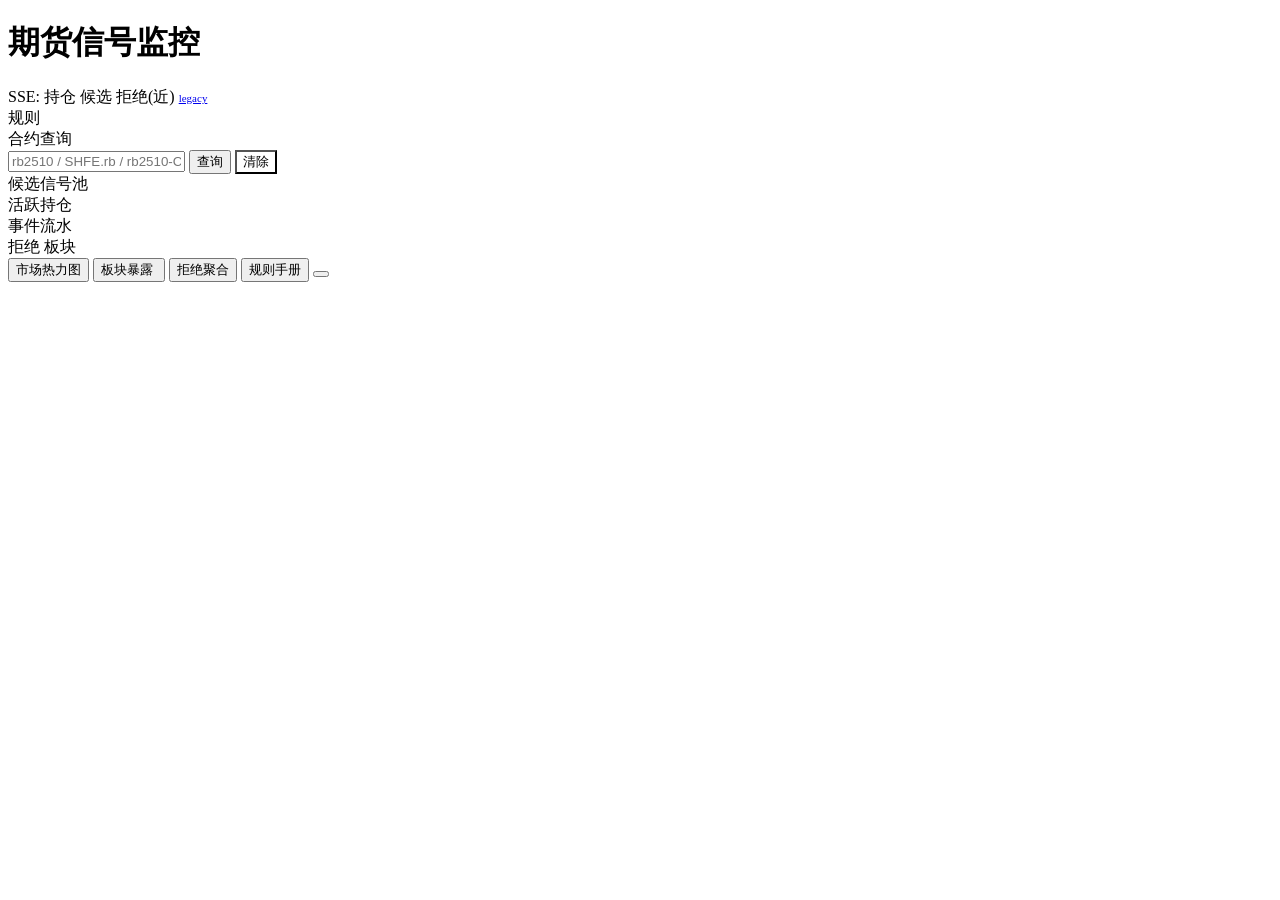
==== commit 6aa65c00: "Phase C4-C5+C8: 底部抽屉 + 热力图 Canvas + 快捷键 - C4 市场热力图：Canvas 绘制 32 品种按板块聚类 sparkline - C5 底部抽屉：4 个 tab（" ====
--- a/web/templates/index.html
+++ b/web/templates/index.html
@@ -91,7 +91,8 @@
         <div class="section-title">合约查询</div>
         <div class="search-bar"
              x-data="{ code: '' }">
-          <input type="text" placeholder="rb2510 / SHFE.rb / rb2510-C-3500"
+          <input type="text" placeholder="rb2510 / SHFE.rb / rb2510-C-3500  (按 / 聚焦)"
+                 data-role="inspect"
                  x-model="code"
                  @keyup.enter="dashApi.inspect(code)">
           <button @click="dashApi.inspect(code)">查询</button>
@@ -289,9 +290,197 @@
     </aside>
 
   </div>
+
+  <!-- ========== 底部抽屉（C4-C5） ========== -->
+  <div class="drawer"
+       :class="$store.dash.drawerOpen ? 'open' : 'closed'">
+
+    <div class="drawer-tabs">
+      <button class="drawer-tab"
+              :class="$store.dash.drawerTab==='heatmap' && $store.dash.drawerOpen ? 'active':''"
+              @click="$store.dash.drawerOpen=true; $store.dash.drawerTab='heatmap'">
+        市场热力图 <span class="muted"
+          x-text="'(' + Object.keys($store.dash.symbolHeatmap).length + ')'"></span>
+      </button>
+      <button class="drawer-tab"
+              :class="$store.dash.drawerTab==='sector' && $store.dash.drawerOpen ? 'active':''"
+              @click="$store.dash.drawerOpen=true; $store.dash.drawerTab='sector'">
+        板块暴露
+        <span x-show="$store.dash.sectorWarnings.length > 0"
+              class="tag bad" style="margin-left:4px"
+              x-text="'!' + $store.dash.sectorWarnings.length"></span>
+      </button>
+      <button class="drawer-tab"
+              :class="$store.dash.drawerTab==='rejects_agg' && $store.dash.drawerOpen ? 'active':''"
+              @click="$store.dash.drawerOpen=true; $store.dash.drawerTab='rejects_agg'">
+        拒绝聚合 <span class="muted"
+          x-text="'(' + $store.dash.rejectAggregate.length + ')'"></span>
+      </button>
+      <button class="drawer-tab"
+              :class="$store.dash.drawerTab==='rules_doc' && $store.dash.drawerOpen ? 'active':''"
+              @click="$store.dash.drawerOpen=true; $store.dash.drawerTab='rules_doc'">
+        规则手册
+      </button>
+
+      <button class="drawer-toggle"
+              @click="$store.dash.drawerOpen = !$store.dash.drawerOpen"
+              x-text="$store.dash.drawerOpen ? '收起 ▾' : '展开 ▴'"></button>
+    </div>
+
+    <div class="drawer-body" x-show="$store.dash.drawerOpen">
+
+      <!-- 热力图 -->
+      <template x-if="$store.dash.drawerTab === 'heatmap'">
+        <div>
+          <template x-if="Object.keys($store.dash.symbolHeatmap).length === 0">
+            <div class="empty">暂无热力图数据（引擎启动后每 bar 刷新）</div>
+          </template>
+          <template x-for="(cells, sec) in $store.dash.heatmapBySector" :key="sec">
+            <div class="heat-group">
+              <div class="heat-group-title" x-text="sec + ' · ' + cells.length + ' 个'"></div>
+              <div class="heat-grid">
+                <template x-for="c in cells" :key="c.sym_key">
+                  <div class="heat-cell"
+                       :class="c.trend_dir === 1 ? 'long' :
+                              (c.trend_dir === -1 ? 'short' : 'flat')"
+                       @click="dashApi.inspect(c.sym_key)">
+                    <div class="hc-badges">
+                      <span x-show="c.has_position" class="hc-badge has-pos">持</span>
+                      <span x-show="c.has_candidate" class="hc-badge has-cand">候</span>
+                    </div>
+                    <div class="hc-name" x-text="c.sym_name || c.sym_key"></div>
+                    <div class="hc-metric">
+                      <span>ER <b x-text="fmt.num(c.er20)"></b></span>
+                      <span style="margin-left:6px">偏 <b x-text="fmt.num(c.deviation_atr, 1)"></b></span>
+                    </div>
+                    <div class="hc-metric">
+                      <span>价 <b x-text="fmt.num(c.last_price)"></b></span>
+                    </div>
+                    <canvas width="120" height="20"
+                            x-init="$nextTick(() => charts.heatCell($el.parentElement.querySelector('canvas'), c))"></canvas>
+                  </div>
+                </template>
+              </div>
+            </div>
+          </template>
+        </div>
+      </template>
+
+      <!-- 板块暴露 -->
+      <template x-if="$store.dash.drawerTab === 'sector'">
+        <div>
+          <template x-if="Object.keys($store.dash.sectorExposure).length === 0">
+            <div class="empty">暂无板块数据</div>
+          </template>
+          <div class="sector-grid">
+            <template x-for="(slot, sec) in $store.dash.sectorExposure" :key="sec">
+              <div class="sector-card"
+                   :class="((slot.long_count+((slot.long_candidates||[]).length)) >= 3 ||
+                           (slot.short_count+((slot.short_candidates||[]).length)) >= 3)
+                           ? 'warn' : ''">
+                <div class="sector-name" x-text="sec"></div>
+                <div class="sector-line">
+                  持仓 <b class="long" x-text="slot.long_count||0"></b>多 /
+                  <b class="short" x-text="slot.short_count||0"></b>空
+                </div>
+                <div class="sector-line">
+                  候选 <b class="long" x-text="(slot.long_candidates||[]).length"></b>多 /
+                  <b class="short" x-text="(slot.short_candidates||[]).length"></b>空
+                </div>
+                <div class="sector-line muted" style="margin-top:4px"
+                     x-text="([...(slot.long_symbols||[]), ...(slot.short_symbols||[]),
+                              ...(slot.long_candidates||[]), ...(slot.short_candidates||[])]
+                              .join(', ')) || '--'"></div>
+              </div>
+            </template>
+          </div>
+        </div>
+      </template>
+
+      <!-- 拒绝聚合 -->
+      <template x-if="$store.dash.drawerTab === 'rejects_agg'">
+        <div>
+          <template x-if="$store.dash.rejectAggregate.length === 0">
+            <div class="empty">暂无拒绝流水</div>
+          </template>
+          <div class="reject-agg">
+            <template x-for="a in $store.dash.rejectAggregate" :key="a.reason">
+              <div class="reject-agg-item">
+                <span class="reject-agg-reason" x-text="a.reason"></span>
+                <span class="reject-agg-count" x-text="a.count"></span>
+              </div>
+            </template>
+          </div>
+        </div>
+      </template>
+
+      <!-- 规则手册 -->
+      <template x-if="$store.dash.drawerTab === 'rules_doc'">
+        <div>
+          <template x-if="!$store.dash.rulesCatalog">
+            <div class="empty">加载中...</div>
+          </template>
+          <template x-if="$store.dash.rulesCatalog">
+            <table class="rule-table">
+              <thead>
+                <tr>
+                  <th>规则</th><th>族</th><th>说明</th><th>出场</th><th>条件</th>
+                </tr>
+              </thead>
+              <tbody>
+                <template x-for="(meta, rk) in $store.dash.rulesCatalog.rules" :key="rk">
+                  <tr>
+                    <td><b x-text="meta.label || rk"></b>
+                      <div class="muted" style="font-size:10px" x-text="rk"></div></td>
+                    <td x-text="meta.family || '--'"></td>
+                    <td x-text="meta.description || '--'"></td>
+                    <td><code x-text="meta.exit_strategy || '--'"></code></td>
+                    <td>
+                      <template x-if="meta.conditions">
+                        <div>
+                          <template x-for="c in meta.conditions">
+                            <div style="font-size:10px;color:var(--text2)">
+                              <code x-text="c.key"></code>
+                              <span x-text="c.op"></span>
+                              <code x-text="JSON.stringify(c.value)"></code>
+                            </div>
+                          </template>
+                        </div>
+                      </template>
+                    </td>
+                  </tr>
+                </template>
+              </tbody>
+            </table>
+          </template>
+        </div>
+      </template>
+
+    </div>
+  </div>
+
+  <!-- ========== 快捷键帮助 (C8) ========== -->
+  <template x-if="$store.dash.showShortcuts">
+    <div>
+      <div class="overlay" @click="$store.dash.showShortcuts = false"></div>
+      <div class="shortcut-help">
+        <h3>键盘快捷键</h3>
+        <div class="row"><span>聚焦合约查询</span><kbd>/</kbd></div>
+        <div class="row"><span>打开热力图</span><kbd>h</kbd></div>
+        <div class="row"><span>打开板块暴露</span><kbd>s</kbd></div>
+        <div class="row"><span>打开拒绝聚合</span><kbd>j</kbd></div>
+        <div class="row"><span>打开规则手册</span><kbd>r</kbd></div>
+        <div class="row"><span>折叠/展开抽屉</span><kbd>d</kbd></div>
+        <div class="row"><span>显示本帮助</span><kbd>?</kbd></div>
+        <div class="row"><span>关闭弹层</span><kbd>Esc</kbd></div>
+      </div>
+    </div>
+  </template>
+
 </div>
 
 <script src="/static/alpine.min.js" defer></script>
+<script src="/static/charts.js"></script>
 <script src="/static/dashboard.js"></script>
 </body>
 </html>
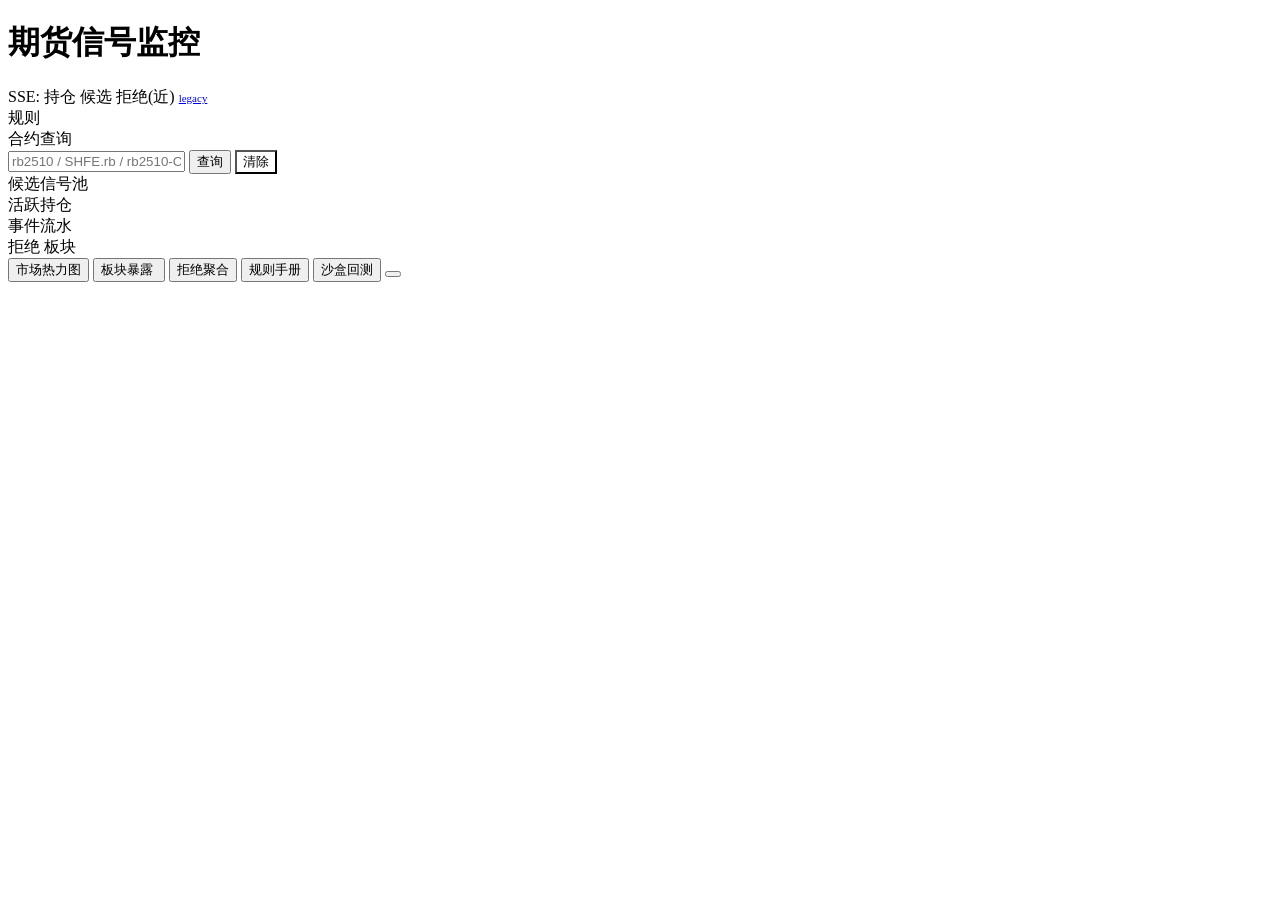
==== commit ac5c1c38: "Phase D1-D4 + D3 + E: cron 脚本 + 一键操作 + 沙盒回测 + 部署文档 D4 一键操作（§11）: - POST /api/actions/silence | pause" ====
--- a/web/templates/index.html
+++ b/web/templates/index.html
@@ -62,6 +62,13 @@
                           :class="$store.dash.driftState[rk].severity"
                           x-text="$store.dash.driftState[rk].severity || ''"></span>
                   </template>
+                  <button class="btn-pause"
+                          :class="$store.dash.pausedRules[rk] ? 'paused' : ''"
+                          :title="$store.dash.pausedRules[rk]
+                                  ? '已暂停至 ' + $store.dash.pausedRules[rk] + ' (点击解除)'
+                                  : '暂停此规则'"
+                          @click.stop="dashApi.pauseRule(rk, !!$store.dash.pausedRules[rk])"
+                          x-text="$store.dash.pausedRules[rk] ? '▶' : '⏸'"></button>
                 </div>
                 <div class="rule-count">
                   <template x-if="$store.dash.ruleTodayCounters[rk]">
@@ -227,6 +234,17 @@
               <span>MAE <span class="strong"
                     x-text="fmt.r($store.dash.portfolioLive[p.signal_id]?.mae_r)"></span></span>
             </div>
+            <div class="pos-actions">
+              <button class="btn-mini" title="静音 30min"
+                      @click="dashApi.silence(p.sym_key)">🔕</button>
+              <button class="btn-mini" title="添加笔记"
+                      @click="dashApi.note(p.signal_id, p.sym_key)">📝</button>
+              <button class="btn-mini btn-danger" title="标记手动平仓"
+                      @click="dashApi.manualClose(p.signal_id, p.sym_name || p.sym_key)">✋</button>
+              <span class="silence-badge"
+                    x-show="$store.dash.silencedSymbols[p.sym_key]"
+                    x-text="'🔕 至 ' + fmt.time($store.dash.silencedSymbols[p.sym_key])"></span>
+            </div>
           </div>
         </template>
       </div>
@@ -320,6 +338,11 @@
               :class="$store.dash.drawerTab==='rules_doc' && $store.dash.drawerOpen ? 'active':''"
               @click="$store.dash.drawerOpen=true; $store.dash.drawerTab='rules_doc'">
         规则手册
+      </button>
+      <button class="drawer-tab"
+              :class="$store.dash.drawerTab==='sandbox' && $store.dash.drawerOpen ? 'active':''"
+              @click="$store.dash.drawerOpen=true; $store.dash.drawerTab='sandbox'">
+        沙盒回测
       </button>
 
       <button class="drawer-toggle"
@@ -456,6 +479,75 @@
         </div>
       </template>
 
+      <!-- 沙盒回测 -->
+      <template x-if="$store.dash.drawerTab === 'sandbox'">
+        <div x-data="{
+              cfg: { scenario: 1, er_min: null, deviation_min: null, days: 120 },
+              running: false, result: null,
+              async run() {
+                this.running = true; this.result = null;
+                try {
+                  const r = await fetch('/api/sandbox/run', {
+                    method:'POST',
+                    headers:{'Content-Type':'application/json'},
+                    body: JSON.stringify(this.cfg)
+                  });
+                  const data = await r.json();
+                  const job = await fetch('/api/sandbox/job/'+data.job_id).then(x=>x.json());
+                  this.result = job.result;
+                } catch(e) { this.result = { error: String(e) }; }
+                this.running = false;
+              }
+           }">
+          <div class="sandbox-form">
+            <label>场景 <select x-model.number="cfg.scenario">
+              <option value="">全部</option>
+              <option :value="1">场景1</option>
+              <option :value="2">场景2</option>
+              <option :value="3">场景3</option>
+            </select></label>
+            <label>ER ≥ <input type="number" step="0.05" x-model.number="cfg.er_min" placeholder="0.5"></label>
+            <label>偏离 ≥ <input type="number" step="0.1" x-model.number="cfg.deviation_min" placeholder="1.0"></label>
+            <label>回看天数 <input type="number" x-model.number="cfg.days" style="width:60px"></label>
+            <button @click="run()" :disabled="running"
+                    x-text="running ? '计算中...' : '运行沙盒'"></button>
+          </div>
+          <template x-if="result && result.error">
+            <div class="empty" x-text="'错误: ' + result.error"></div>
+          </template>
+          <template x-if="result && result.baseline">
+            <div class="sandbox-result">
+              <table class="rule-table">
+                <thead><tr><th></th><th>命中</th><th>胜率</th><th>avg R</th><th>avg %</th><th>MFE p50</th></tr></thead>
+                <tbody>
+                  <tr><td>基线</td>
+                    <td x-text="result.baseline.hits"></td>
+                    <td x-text="fmt.pct((result.baseline.win_rate||0)*100, 0)"></td>
+                    <td x-text="fmt.r(result.baseline.avg_r)"></td>
+                    <td x-text="fmt.pct(result.baseline.avg_pnl_pct)"></td>
+                    <td x-text="fmt.r(result.baseline.mfe_p50)"></td>
+                  </tr>
+                  <tr><td>沙盒</td>
+                    <td x-text="result.sandbox.hits"></td>
+                    <td x-text="fmt.pct((result.sandbox.win_rate||0)*100, 0)"></td>
+                    <td x-text="fmt.r(result.sandbox.avg_r)"></td>
+                    <td x-text="fmt.pct(result.sandbox.avg_pnl_pct)"></td>
+                    <td x-text="fmt.r(result.sandbox.mfe_p50)"></td>
+                  </tr>
+                  <tr style="color:var(--blue)"><td>Δ</td>
+                    <td x-text="(result.delta.hits>=0?'+':'') + result.delta.hits"></td>
+                    <td x-text="result.delta.win_rate!=null ? fmt.pct(result.delta.win_rate*100, 1) : '--'"></td>
+                    <td x-text="fmt.r(result.delta.avg_r)"></td>
+                    <td>--</td>
+                    <td x-text="fmt.r(result.delta.mfe_p50)"></td>
+                  </tr>
+                </tbody>
+              </table>
+            </div>
+          </template>
+        </div>
+      </template>
+
     </div>
   </div>
 
